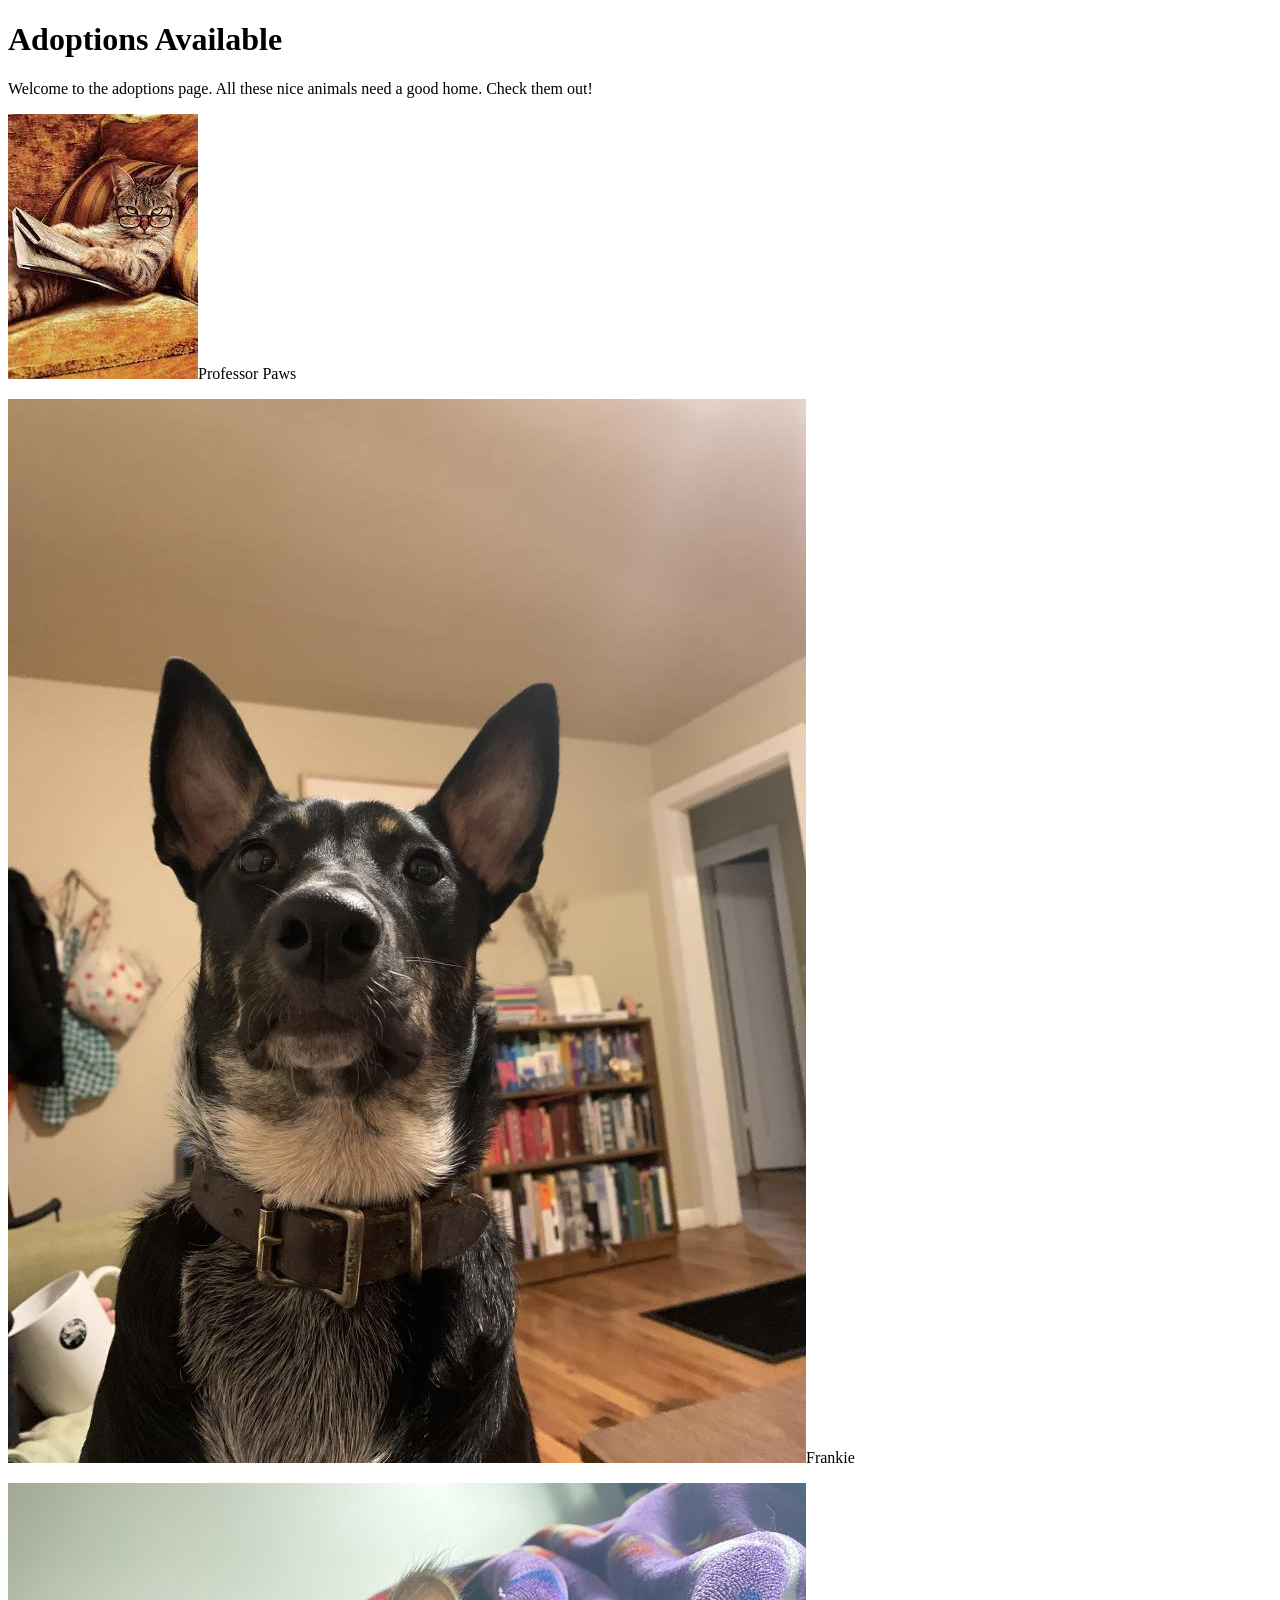
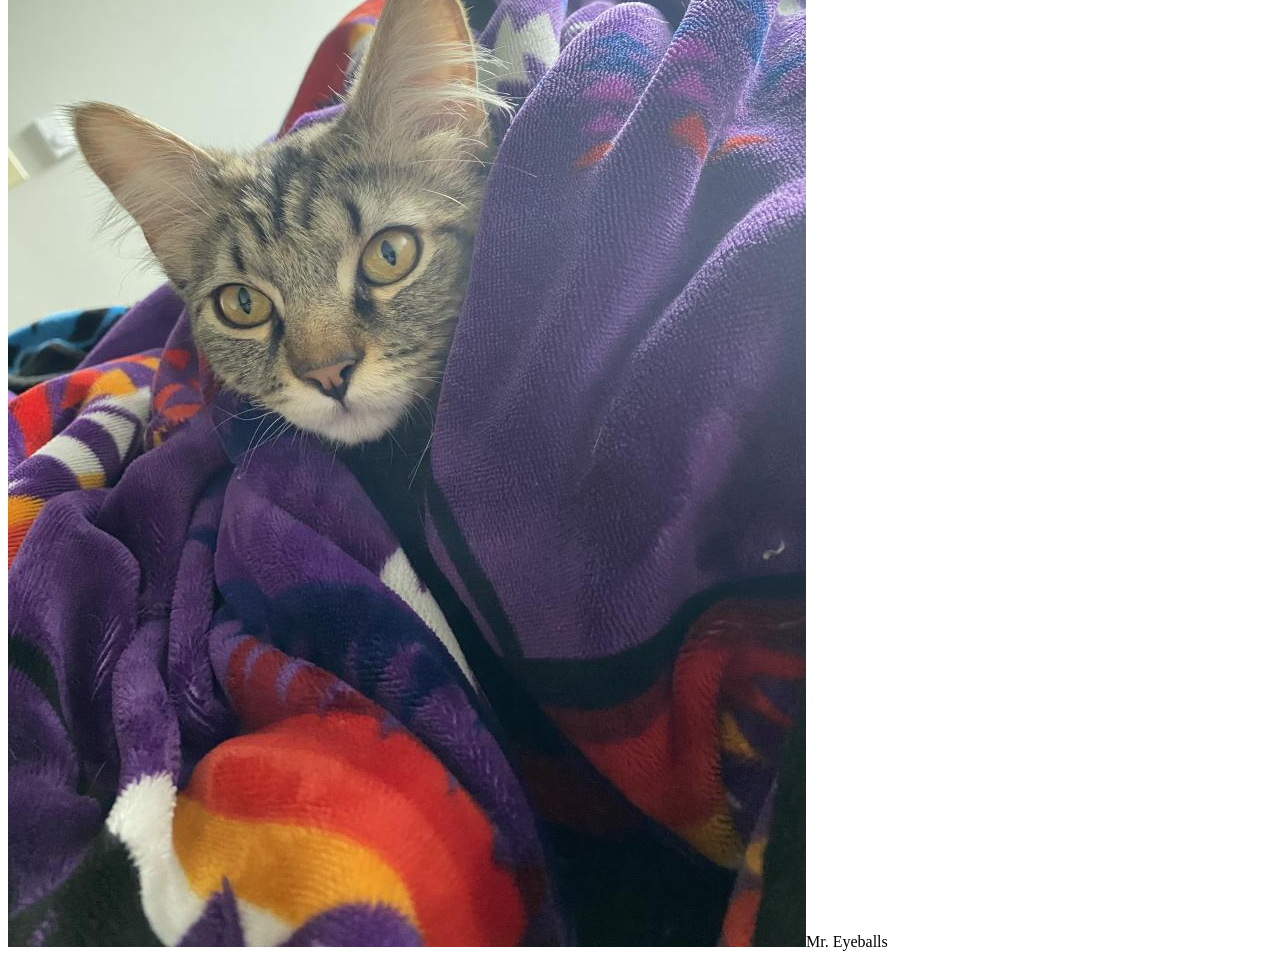
==== animal.html @ b972017f "Add profile div with adoption p's with images and names. Co-authored-by: Niko Rivas <rivasniko@gmail" ====
<!DOCTYPE html>
<html lang="en-US">
<head>
  <link href="css/styles.css" rel="stylesheet" type="text/css">
  <title>Animal Shelter Adoption Page</title>
</head>
<body>
  <h1>Adoptions Available</h1>

  <p>Welcome to the adoptions page. All these nice animals need a good home. Check them out!</p>

  <div class="profiles">
    <p><img src="img/kitten.jpeg" alt="A photo of a discerning intellectual type.">Professor Paws</p>
    <p><img src="img/frankie.jpg" alt="A photo of Frankie dawg.">Frankie</p>
    <p><img src="img/cat.jpg" alt="A photo of Cat.">Mr. Eyeballs</p>

  </div>
</body>
</html>
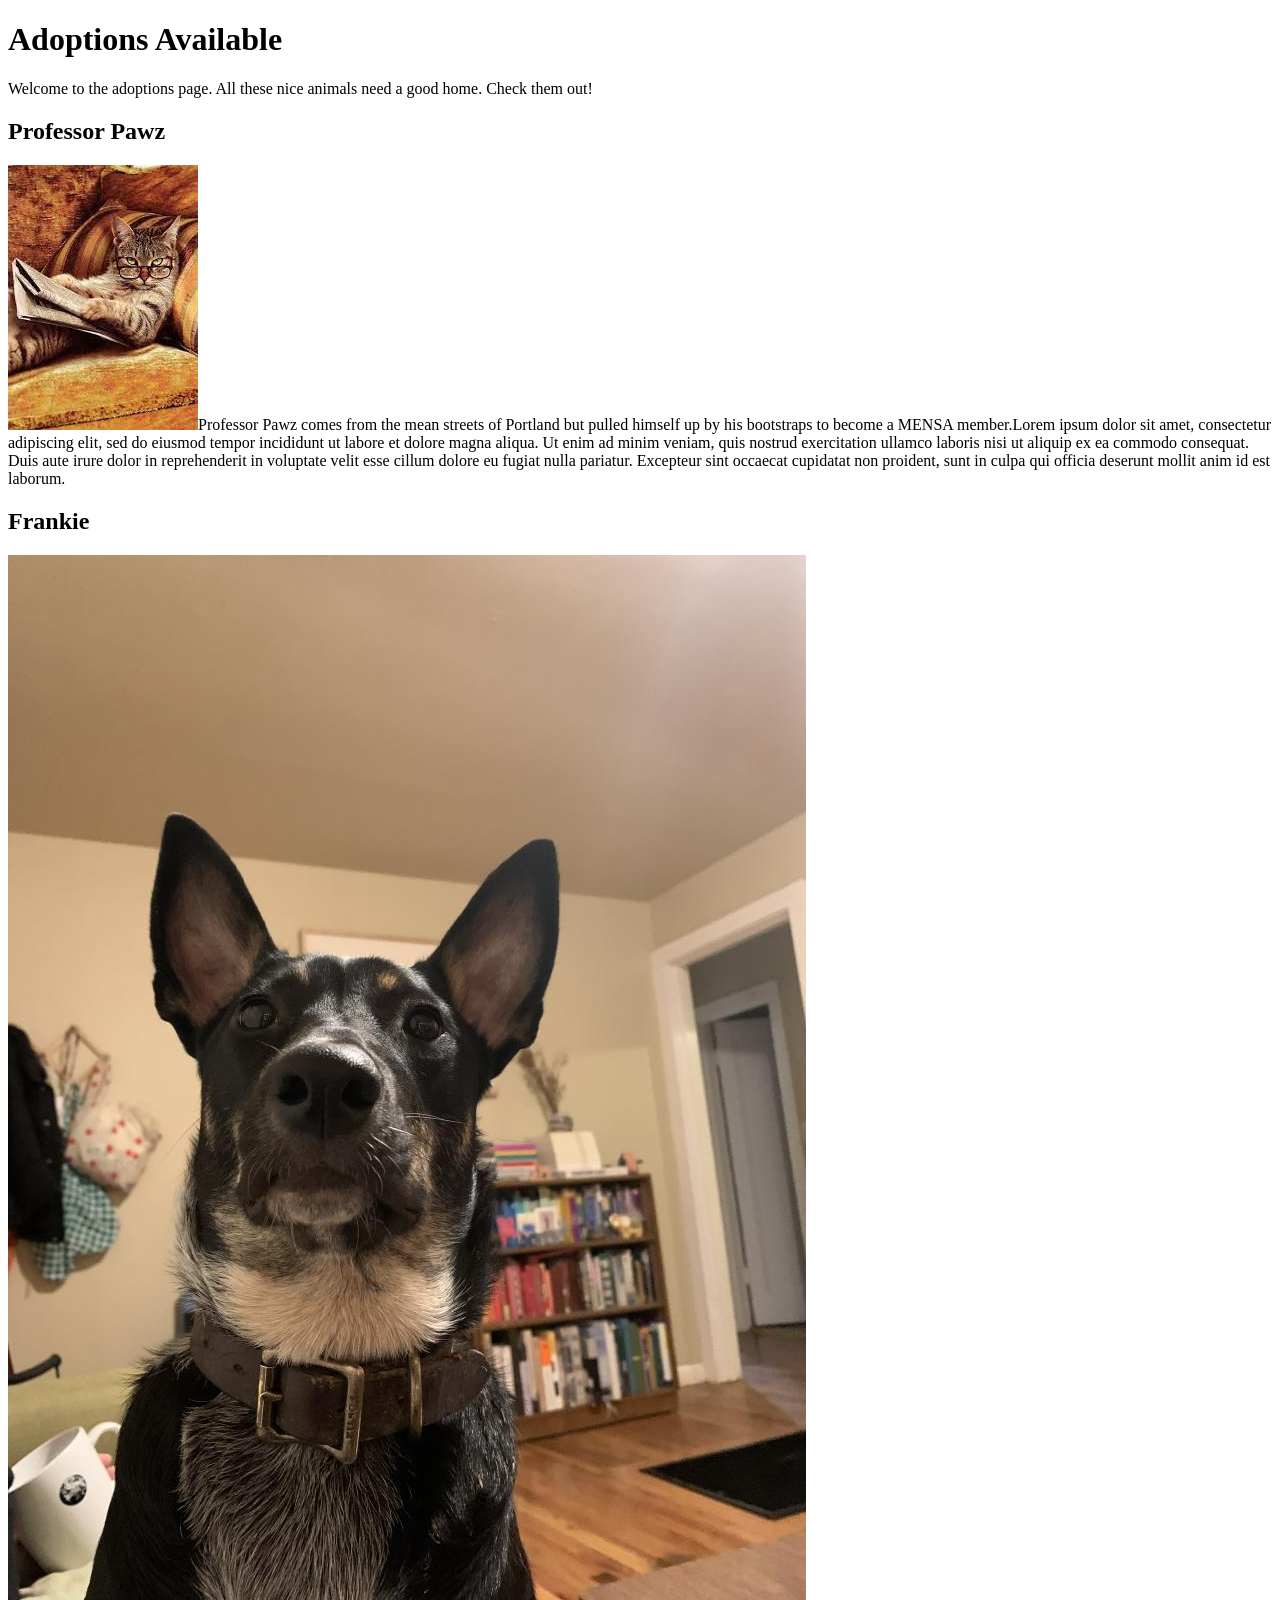
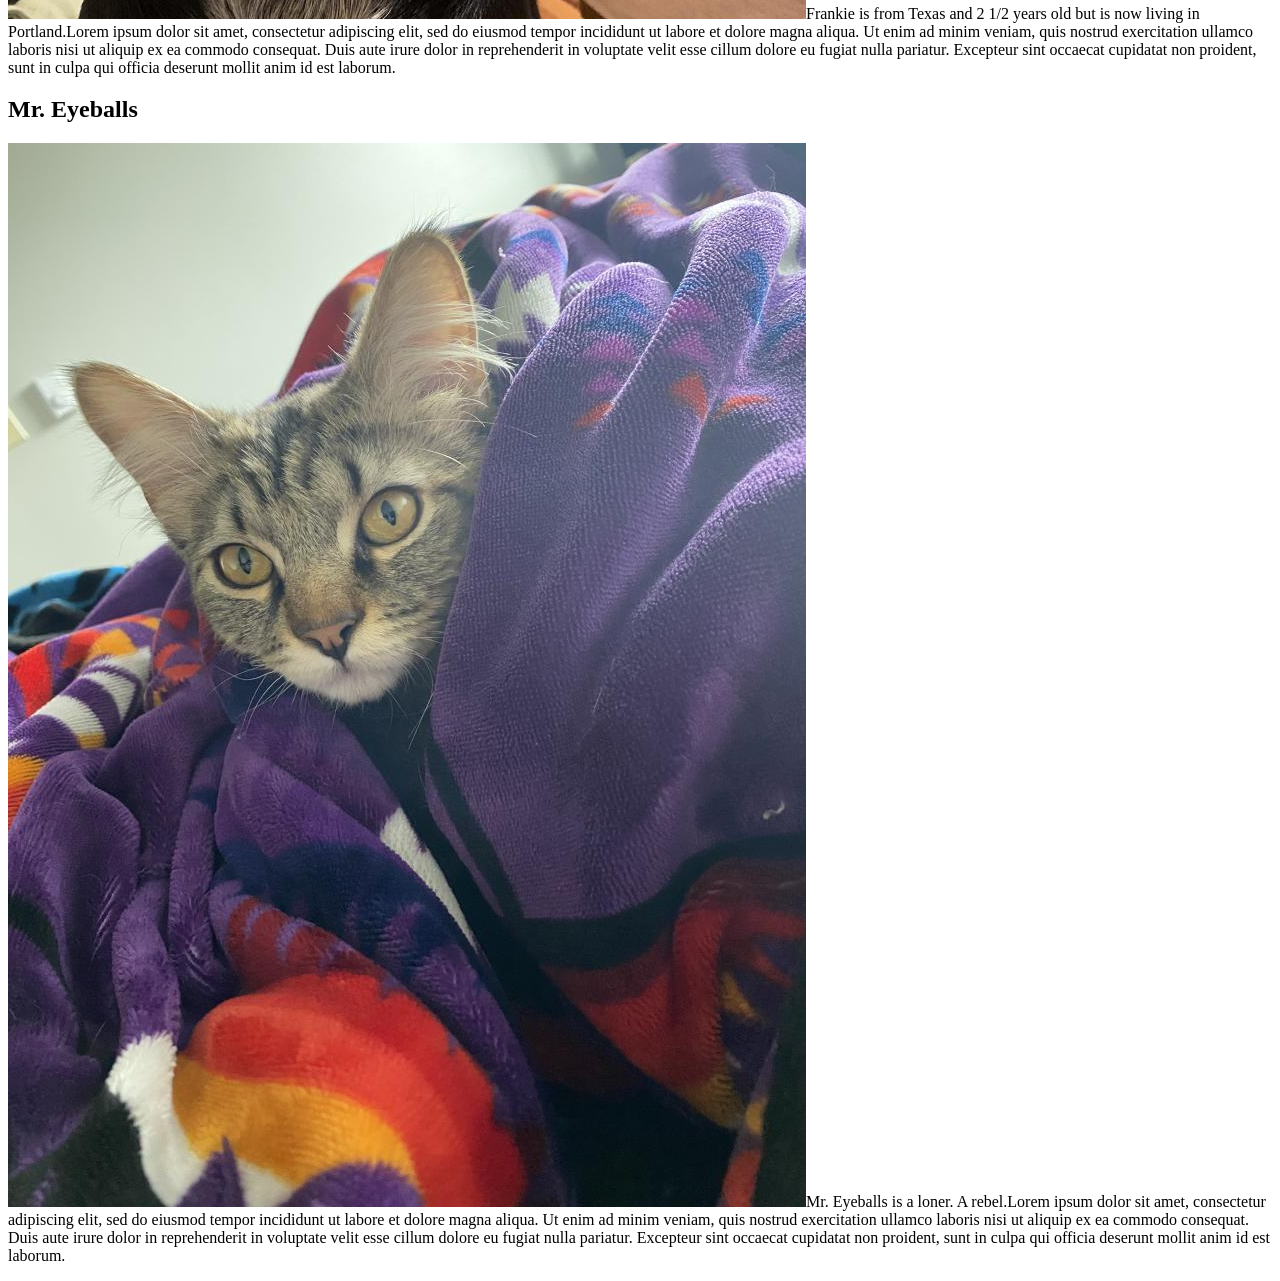
==== commit 59cb39bd: "Add divs with column class and corresponding CSS formatting." ====
--- a/animal.html
+++ b/animal.html
@@ -10,9 +10,12 @@
   <p>Welcome to the adoptions page. All these nice animals need a good home. Check them out!</p>
 
   <div class="profiles">
-    <p><img src="img/kitten.jpeg" alt="A photo of a discerning intellectual type.">Professor Paws</p>
-    <p><img src="img/frankie.jpg" alt="A photo of Frankie dawg.">Frankie</p>
-    <p><img src="img/cat.jpg" alt="A photo of Cat.">Mr. Eyeballs</p>
+    <h2>Professor Pawz</h2>
+    <p><img src="img/kitten.jpeg" alt="A photo of a discerning intellectual type.">Professor Pawz comes from the mean streets of Portland but pulled himself up by his bootstraps to become a MENSA member.Lorem ipsum dolor sit amet, consectetur adipiscing elit, sed do eiusmod tempor incididunt ut labore et dolore magna aliqua. Ut enim ad minim veniam, quis nostrud exercitation ullamco laboris nisi ut aliquip ex ea commodo consequat. Duis aute irure dolor in reprehenderit in voluptate velit esse cillum dolore eu fugiat nulla pariatur. Excepteur sint occaecat cupidatat non proident, sunt in culpa qui officia deserunt mollit anim id est laborum.</p>
+    <h2>Frankie</h2>
+    <p><img src="img/frankie.jpg" alt="A photo of Frankie dawg.">Frankie is from Texas and 2 1/2 years old but is now living in Portland.Lorem ipsum dolor sit amet, consectetur adipiscing elit, sed do eiusmod tempor incididunt ut labore et dolore magna aliqua. Ut enim ad minim veniam, quis nostrud exercitation ullamco laboris nisi ut aliquip ex ea commodo consequat. Duis aute irure dolor in reprehenderit in voluptate velit esse cillum dolore eu fugiat nulla pariatur. Excepteur sint occaecat cupidatat non proident, sunt in culpa qui officia deserunt mollit anim id est laborum.</p>
+    <h2>Mr. Eyeballs</h2>
+    <p><img src="img/cat.jpg" alt="A photo of Cat.">Mr. Eyeballs is a loner. A rebel.Lorem ipsum dolor sit amet, consectetur adipiscing elit, sed do eiusmod tempor incididunt ut labore et dolore magna aliqua. Ut enim ad minim veniam, quis nostrud exercitation ullamco laboris nisi ut aliquip ex ea commodo consequat. Duis aute irure dolor in reprehenderit in voluptate velit esse cillum dolore eu fugiat nulla pariatur. Excepteur sint occaecat cupidatat non proident, sunt in culpa qui officia deserunt mollit anim id est laborum.</p>
 
   </div>
 </body>
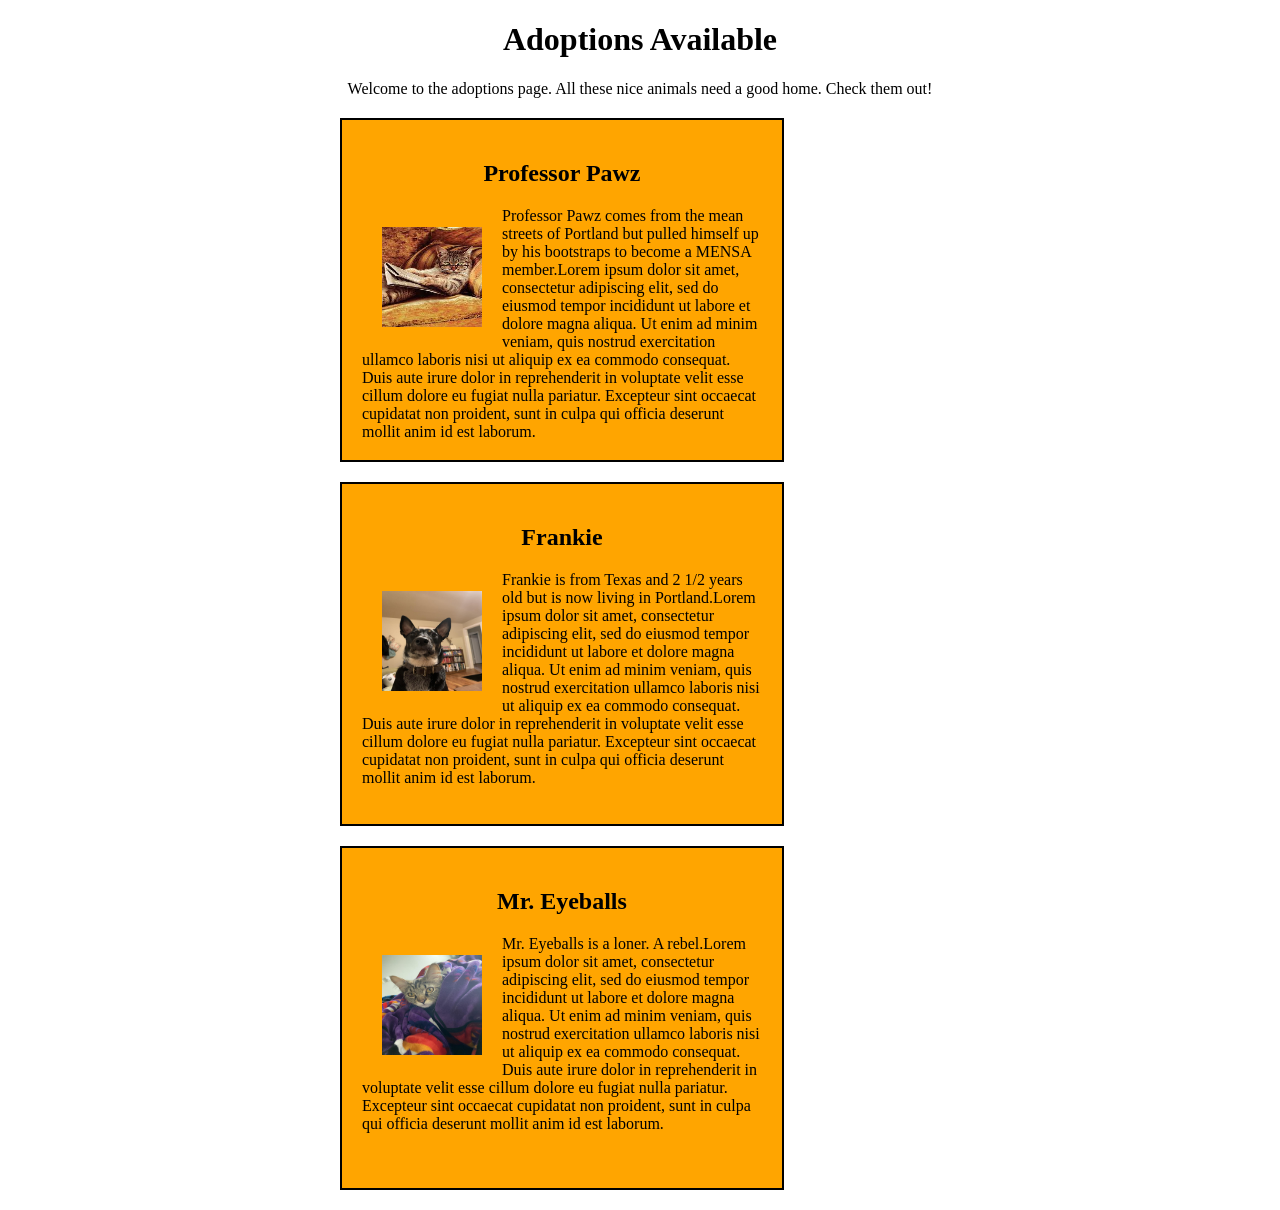
==== commit 765b9636: "Center body elements on page." ====
--- a/animal.html
+++ b/animal.html
@@ -5,18 +5,22 @@
   <title>Animal Shelter Adoption Page</title>
 </head>
 <body>
-  <h1>Adoptions Available</h1>
+  <div class="top">
+    <h1>Adoptions Available</h1>
+    <p>Welcome to the adoptions page. All these nice animals need a good home. Check them out!</p>
+  </div>
 
-  <p>Welcome to the adoptions page. All these nice animals need a good home. Check them out!</p>
-
-  <div class="profiles">
+  <div class="column">
     <h2>Professor Pawz</h2>
     <p><img src="img/kitten.jpeg" alt="A photo of a discerning intellectual type.">Professor Pawz comes from the mean streets of Portland but pulled himself up by his bootstraps to become a MENSA member.Lorem ipsum dolor sit amet, consectetur adipiscing elit, sed do eiusmod tempor incididunt ut labore et dolore magna aliqua. Ut enim ad minim veniam, quis nostrud exercitation ullamco laboris nisi ut aliquip ex ea commodo consequat. Duis aute irure dolor in reprehenderit in voluptate velit esse cillum dolore eu fugiat nulla pariatur. Excepteur sint occaecat cupidatat non proident, sunt in culpa qui officia deserunt mollit anim id est laborum.</p>
+  </div>
+  <div class="column">
     <h2>Frankie</h2>
     <p><img src="img/frankie.jpg" alt="A photo of Frankie dawg.">Frankie is from Texas and 2 1/2 years old but is now living in Portland.Lorem ipsum dolor sit amet, consectetur adipiscing elit, sed do eiusmod tempor incididunt ut labore et dolore magna aliqua. Ut enim ad minim veniam, quis nostrud exercitation ullamco laboris nisi ut aliquip ex ea commodo consequat. Duis aute irure dolor in reprehenderit in voluptate velit esse cillum dolore eu fugiat nulla pariatur. Excepteur sint occaecat cupidatat non proident, sunt in culpa qui officia deserunt mollit anim id est laborum.</p>
+  </div>
+  <div class="column">
     <h2>Mr. Eyeballs</h2>
     <p><img src="img/cat.jpg" alt="A photo of Cat.">Mr. Eyeballs is a loner. A rebel.Lorem ipsum dolor sit amet, consectetur adipiscing elit, sed do eiusmod tempor incididunt ut labore et dolore magna aliqua. Ut enim ad minim veniam, quis nostrud exercitation ullamco laboris nisi ut aliquip ex ea commodo consequat. Duis aute irure dolor in reprehenderit in voluptate velit esse cillum dolore eu fugiat nulla pariatur. Excepteur sint occaecat cupidatat non proident, sunt in culpa qui officia deserunt mollit anim id est laborum.</p>
-
   </div>
 </body>
 </html>
--- a/css/styles.css
+++ b/css/styles.css
@@ -0,0 +1,29 @@
+body {
+  margin:auto;
+  width: 50%;
+  height: auto;
+}
+
+.top {
+  text-align:center;
+}
+
+.column img {
+  float: left;
+  width: 100px;
+  height: 100px;
+  padding: 20px;
+}
+
+.column {
+  height: 300px;
+  width: 400px;
+  background-color: orange;
+  border: 2px solid black;
+  margin: 20px;
+  padding: 20px;
+}
+
+.column h2 {
+  text-align: center;
+}
